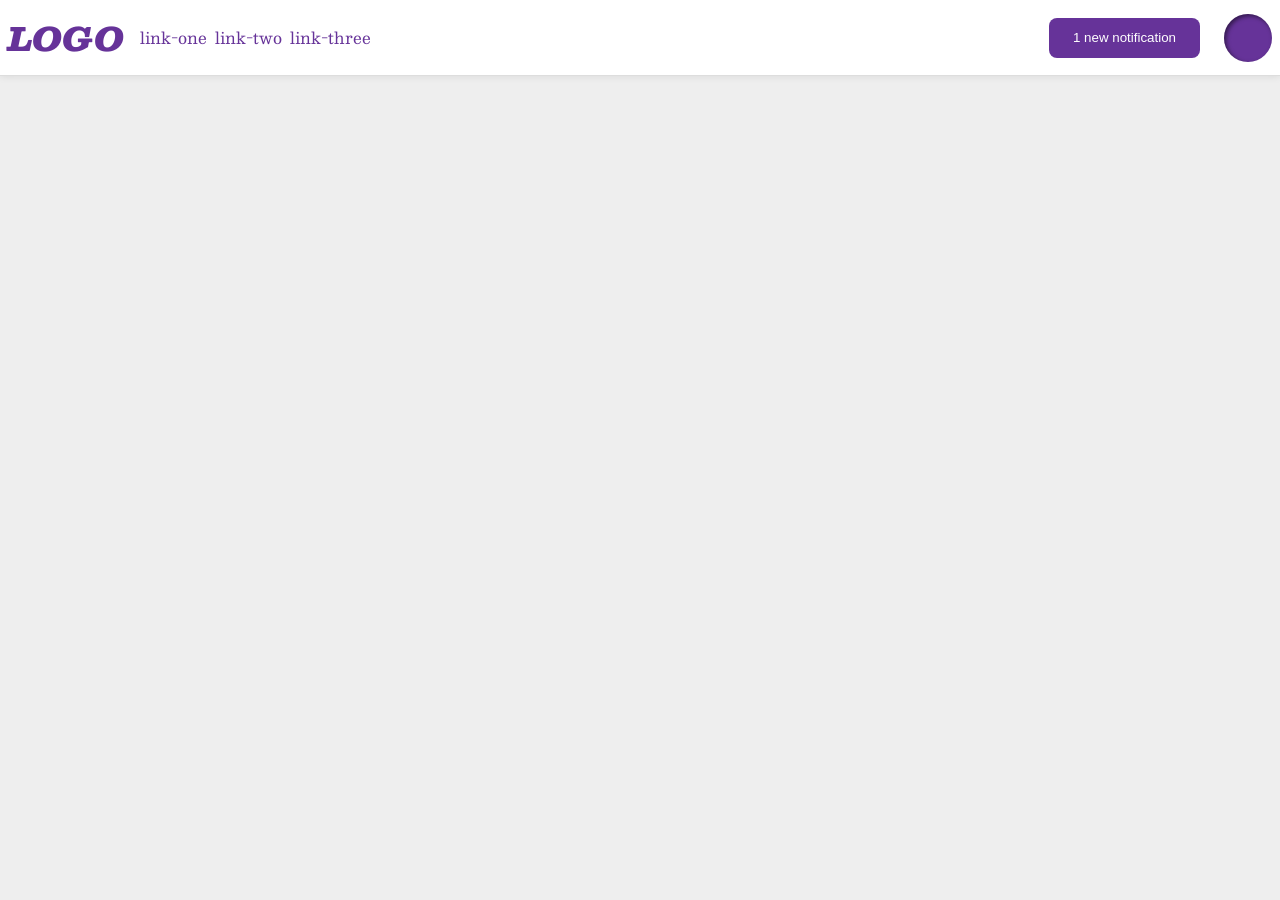
==== foundations/flex/03-flex-header-2/index.html @ 3679e48c "Dificuldade superada no ex02; ex03 completado Me assustei um pouco no commit anterior, mas revi e ag" ====
<!DOCTYPE html>
<html lang="en">
  <head>
    <meta charset="UTF-8">
    <meta http-equiv="X-UA-Compatible" content="IE=edge">
    <meta name="viewport" content="width=device-width, initial-scale=1.0">
    <title>Flex Header 2</title>
    <link rel="stylesheet" href="style.css">
  </head>
  <body>
    <div class="header">
      <div class="esquerda">
        <div class="logo">
          LOGO
        </div>
        <ul class="links">
          <li><a href="https://google.com">link-one</a></li>
          <li><a href="https://google.com">link-two</a></li>
          <li><a href="https://google.com">link-three</a></li>
        </ul>
      </div>
      <div class="direita">
        <button class="notifications">
          1 new notification
        </button>
        <div class="profile-image"></div>
      </div>
    </div>
  </body>
</html>
---- foundations/flex/03-flex-header-2/style.css ----
/* this is some magical font-importing.  
you'll learn about it later. */
@import url('https://fonts.googleapis.com/css2?family=Besley:ital,wght@0,400;1,900&display=swap');

body {
  margin: 0;
  background: #eee;
  font-family: Besley, serif;
}

.header {
  background: white;
  border-bottom: 1px solid #ddd;
  box-shadow: 0 0 8px rgba(0,0,0,.1);
  padding: 8px;
}

.profile-image {
  background: rebeccapurple;
  box-shadow: inset 2px 2px 4px rgba(0,0,0,.5);
  border-radius: 50%;
  width: 48px;
  height: 48px;
  margin-left: 16px;
}

.logo {
  color: rebeccapurple;
  font-size: 32px;
  font-weight: 900;
  font-style: italic;
  padding-right: 16px;
}

button {
  border: none;
  border-radius: 8px;
  height: 40px;
  background: rebeccapurple;
  color: white;
  padding: 8px 24px;
  margin: 8px;
}

a {
  /* this removes the line under our links */
  text-decoration: none;
  color: rebeccapurple;
}

ul {
  list-style-type: none;
  padding: 0;
}

/* solução */
.header {
  display: flex;
  justify-content: space-between;
}

ul {
  display: flex;
  gap: 8px;
}

.esquerda, .direita {
  display: flex;
  align-items: center;
}
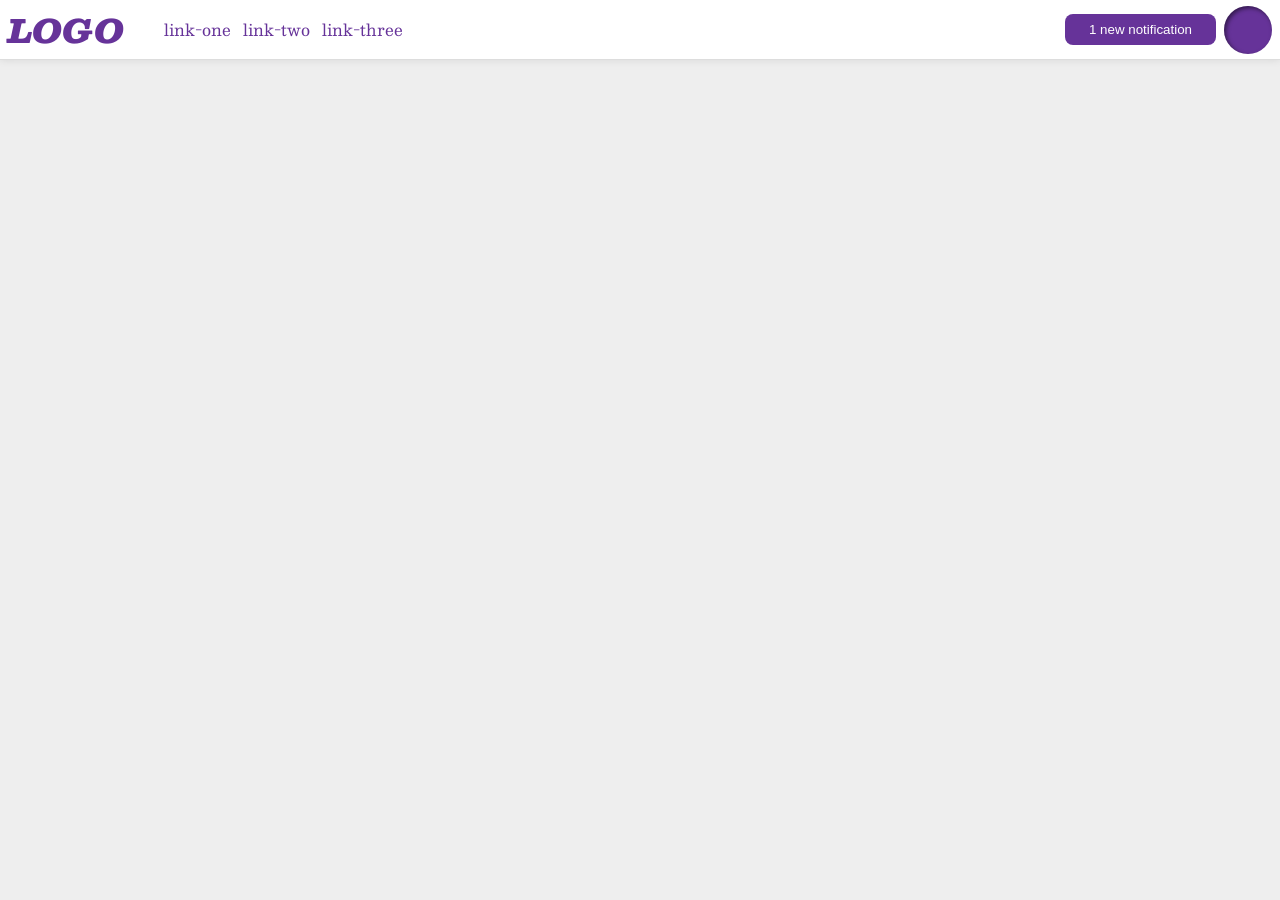
==== commit 85e82817: "Refiz os exercícios e avancei até o 05 Agora só faltam o 06 e o 07 deste módulo." ====
--- a/foundations/flex/03-flex-header-2/index.html
+++ b/foundations/flex/03-flex-header-2/index.html
@@ -9,17 +9,17 @@
   </head>
   <body>
     <div class="header">
-      <div class="esquerda">
-        <div class="logo">
-          LOGO
-        </div>
-        <ul class="links">
-          <li><a href="https://google.com">link-one</a></li>
-          <li><a href="https://google.com">link-two</a></li>
-          <li><a href="https://google.com">link-three</a></li>
-        </ul>
+      <div class="esq">
+      <div class="logo">
+        LOGO
       </div>
-      <div class="direita">
+      <ul class="links">
+        <li><a href="https://google.com">link-one</a></li>
+        <li><a href="https://google.com">link-two</a></li>
+        <li><a href="https://google.com">link-three</a></li>
+      </ul>
+      </div>
+      <div class="dir">
         <button class="notifications">
           1 new notification
         </button>
--- a/foundations/flex/03-flex-header-2/style.css
+++ b/foundations/flex/03-flex-header-2/style.css
@@ -12,7 +12,17 @@
   background: white;
   border-bottom: 1px solid #ddd;
   box-shadow: 0 0 8px rgba(0,0,0,.1);
-  padding: 8px;
+
+  display: flex;
+  justify-content: space-between;
+  align-items: center;
+  padding: 0px 8px;
+}
+
+.esq, .dir {
+  display: flex;
+  justify-content: space-between;
+  align-items: center;
 }
 
 .profile-image {
@@ -21,7 +31,6 @@
   border-radius: 50%;
   width: 48px;
   height: 48px;
-  margin-left: 16px;
 }
 
 .logo {
@@ -29,17 +38,16 @@
   font-size: 32px;
   font-weight: 900;
   font-style: italic;
-  padding-right: 16px;
 }
 
 button {
   border: none;
   border-radius: 8px;
-  height: 40px;
   background: rebeccapurple;
   color: white;
   padding: 8px 24px;
-  margin: 8px;
+
+  margin: 0px 8px;
 }
 
 a {
@@ -50,21 +58,8 @@
 
 ul {
   list-style-type: none;
-  padding: 0;
+
+  display: flex;
+  justify-content: center;
+  gap: 12px;
 }
-
-/* solução */
-.header {
-  display: flex;
-  justify-content: space-between;
-}
-
-ul {
-  display: flex;
-  gap: 8px;
-}
-
-.esquerda, .direita {
-  display: flex;
-  align-items: center;
-}
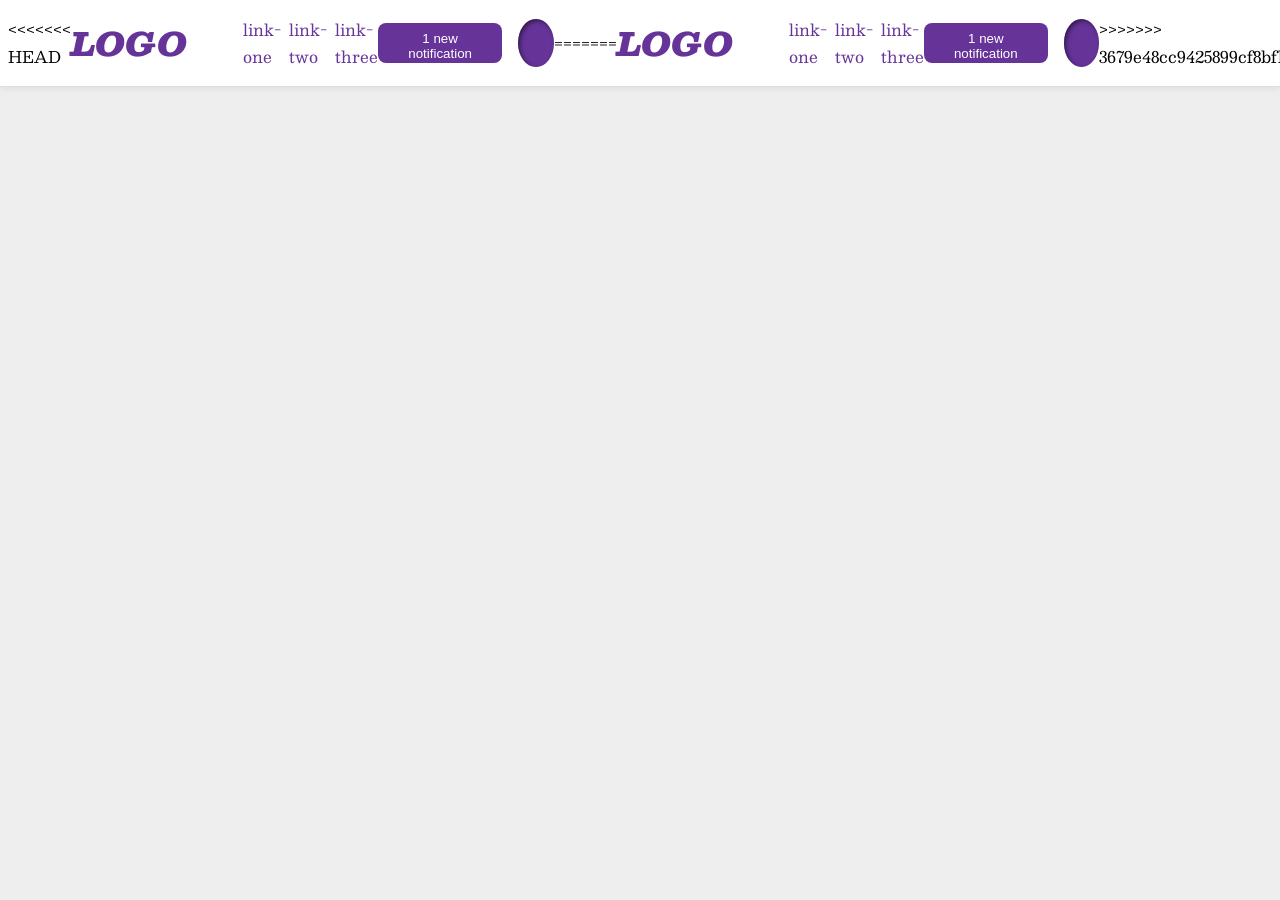
==== commit 102b618a: "Merge branch 'main' of github.com:JoaoCarlosdeBrito/css-exercises Esperemos que resolva  Commit de r" ====
--- a/foundations/flex/03-flex-header-2/index.html
+++ b/foundations/flex/03-flex-header-2/index.html
@@ -9,6 +9,7 @@
   </head>
   <body>
     <div class="header">
+<<<<<<< HEAD
       <div class="esq">
       <div class="logo">
         LOGO
@@ -25,6 +26,24 @@
         </button>
         <div class="profile-image"></div>
       </div>
+=======
+      <div class="esquerda">
+        <div class="logo">
+          LOGO
+        </div>
+        <ul class="links">
+          <li><a href="https://google.com">link-one</a></li>
+          <li><a href="https://google.com">link-two</a></li>
+          <li><a href="https://google.com">link-three</a></li>
+        </ul>
+      </div>
+      <div class="direita">
+        <button class="notifications">
+          1 new notification
+        </button>
+        <div class="profile-image"></div>
+      </div>
+>>>>>>> 3679e48cc9425899cf8bfbf614d1c70b27e8f362
     </div>
   </body>
 </html>
--- a/foundations/flex/03-flex-header-2/style.css
+++ b/foundations/flex/03-flex-header-2/style.css
@@ -12,6 +12,7 @@
   background: white;
   border-bottom: 1px solid #ddd;
   box-shadow: 0 0 8px rgba(0,0,0,.1);
+<<<<<<< HEAD
 
   display: flex;
   justify-content: space-between;
@@ -23,6 +24,9 @@
   display: flex;
   justify-content: space-between;
   align-items: center;
+=======
+  padding: 8px;
+>>>>>>> 3679e48cc9425899cf8bfbf614d1c70b27e8f362
 }
 
 .profile-image {
@@ -31,6 +35,7 @@
   border-radius: 50%;
   width: 48px;
   height: 48px;
+  margin-left: 16px;
 }
 
 .logo {
@@ -38,16 +43,22 @@
   font-size: 32px;
   font-weight: 900;
   font-style: italic;
+  padding-right: 16px;
 }
 
 button {
   border: none;
   border-radius: 8px;
+  height: 40px;
   background: rebeccapurple;
   color: white;
   padding: 8px 24px;
+<<<<<<< HEAD
 
   margin: 0px 8px;
+=======
+  margin: 8px;
+>>>>>>> 3679e48cc9425899cf8bfbf614d1c70b27e8f362
 }
 
 a {
@@ -58,8 +69,28 @@
 
 ul {
   list-style-type: none;
+<<<<<<< HEAD
 
   display: flex;
   justify-content: center;
   gap: 12px;
+=======
+  padding: 0;
 }
+
+/* solução */
+.header {
+  display: flex;
+  justify-content: space-between;
+}
+
+ul {
+  display: flex;
+  gap: 8px;
+}
+
+.esquerda, .direita {
+  display: flex;
+  align-items: center;
+>>>>>>> 3679e48cc9425899cf8bfbf614d1c70b27e8f362
+}
